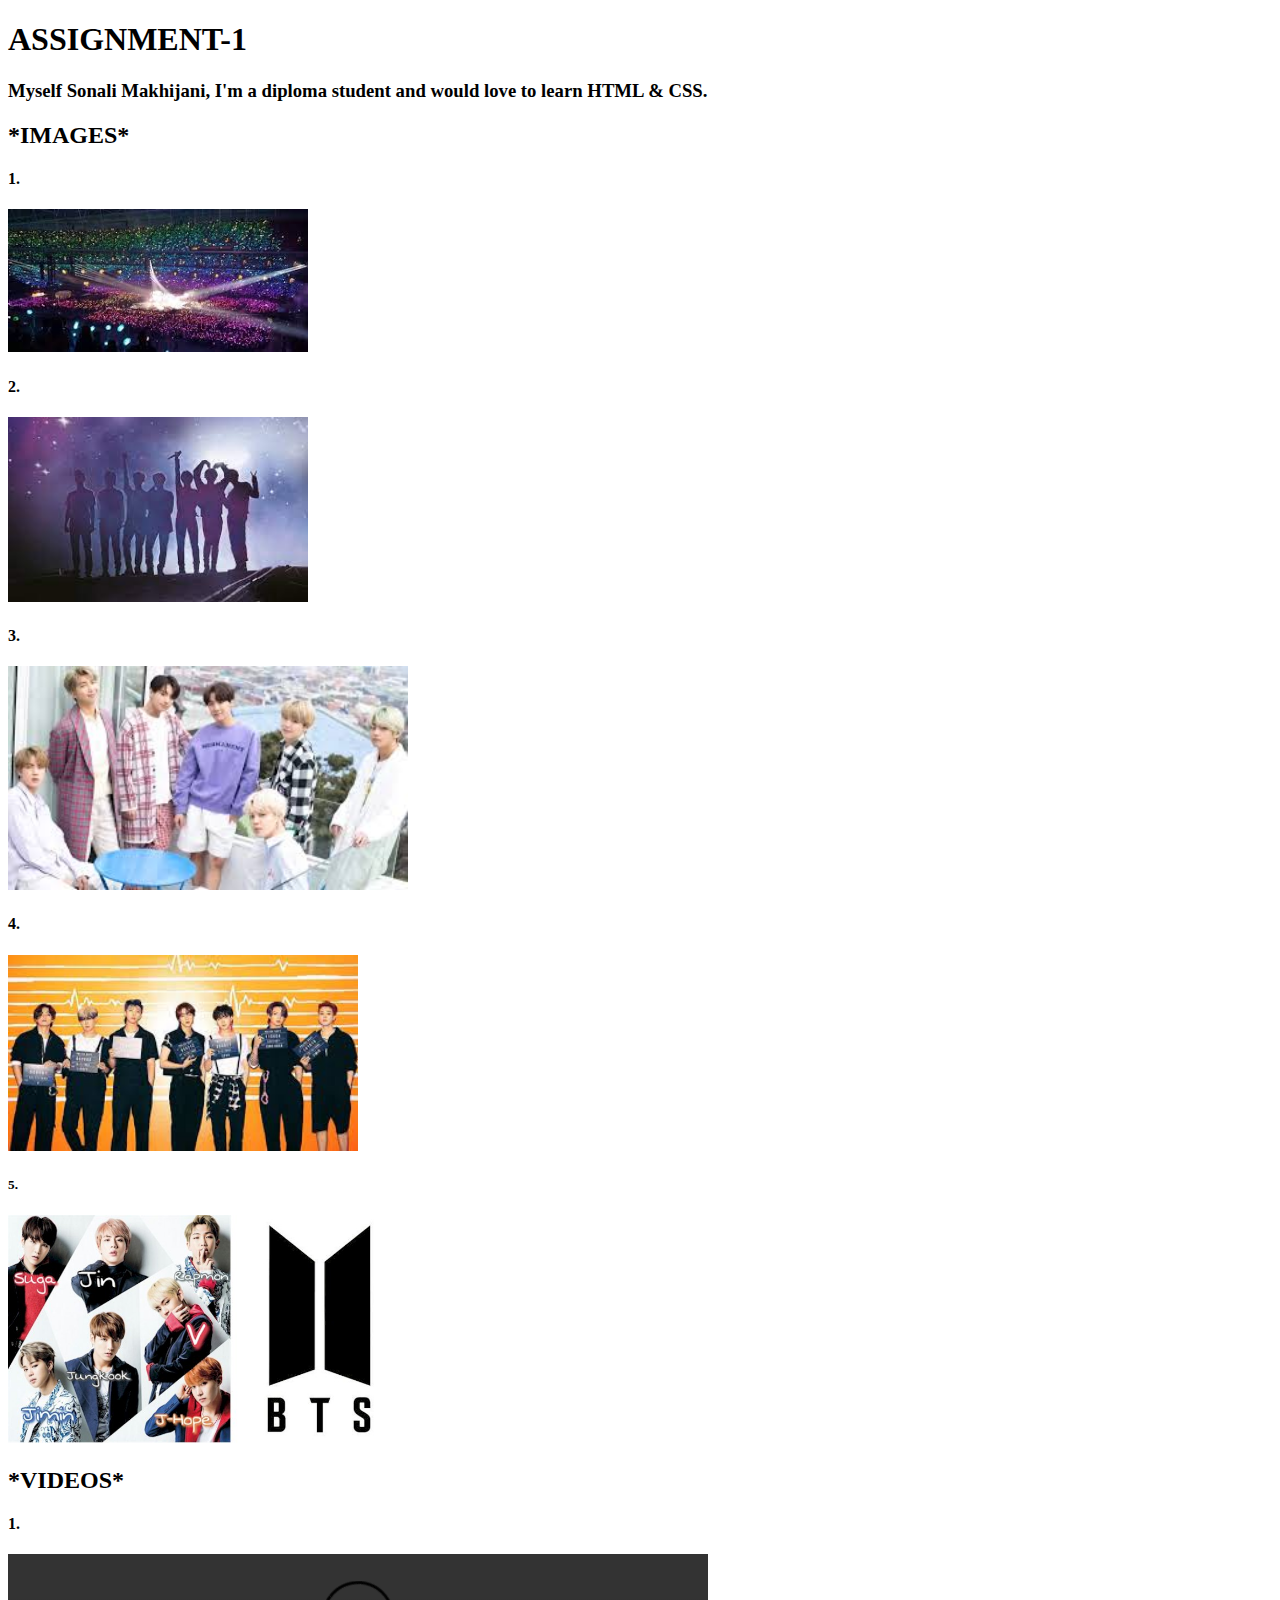
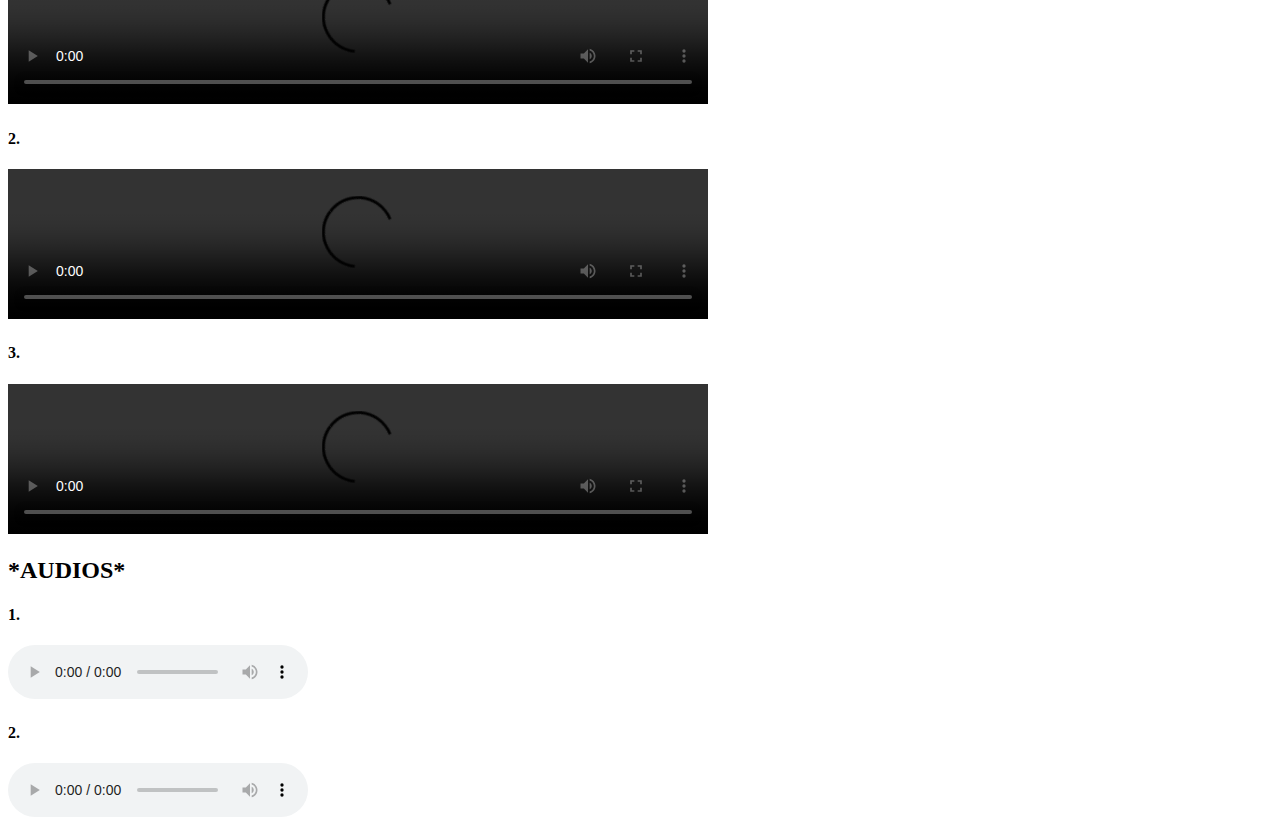
==== assignment-1/assignment-1.html @ 495c0bf2 "assignment-1" ====
<!DOCTYPE html>
<html>
<head> 
      <title>BTS</title>
      <h1>ASSIGNMENT-1</h1>
      <h3>Myself Sonali Makhijani, I'm a diploma student and would love to learn HTML & CSS.    </h3>
      <link rel="icon" href="images/btslogo.jpg"/> 

</head>

<body>
      <h2>*IMAGES*</h2>
      <h4>1.</h4>
      <img src="images/concert.jpg" width="300" alt="bts"/>
      <h4>2.</h4>
      <img src="images/concert2.jpg" width="300"alt="bts" />
      <h4>3.</h4>
      <img src="images/sowozoo.jpg" width="400" alt="bts"/>
      <h4>4.</h4>
      <img src="images/cuffs.jpg" width="350" alt="bts"/>
      <h5>5.</h5>
      <img src="images/bts1.jpg" width="400" alt="bts"/>

      <h2>*VIDEOS*</h2>
      <h4>1.</h4>
      <video controls width="700" >
            <source src="videos/video1.webm" />
      </video>
      <h4>2.</h4>
      <video controls  width="700"  >
            <source src="videos/video2.webm" />
      </video>
      <h4>3.</h4>
      <video controls width="700" >
            <source src="videos/video3.webm" />
      </video>

      <h2>*AUDIOS*</h2>
      <H4>1.</H4>
      <audio controls src="audios/audio1.mp3"></audio>
      <h4>2.</h4>
      <audio controls src="audios/audio2.mp3"></audio>
      
      
</body>
</html>
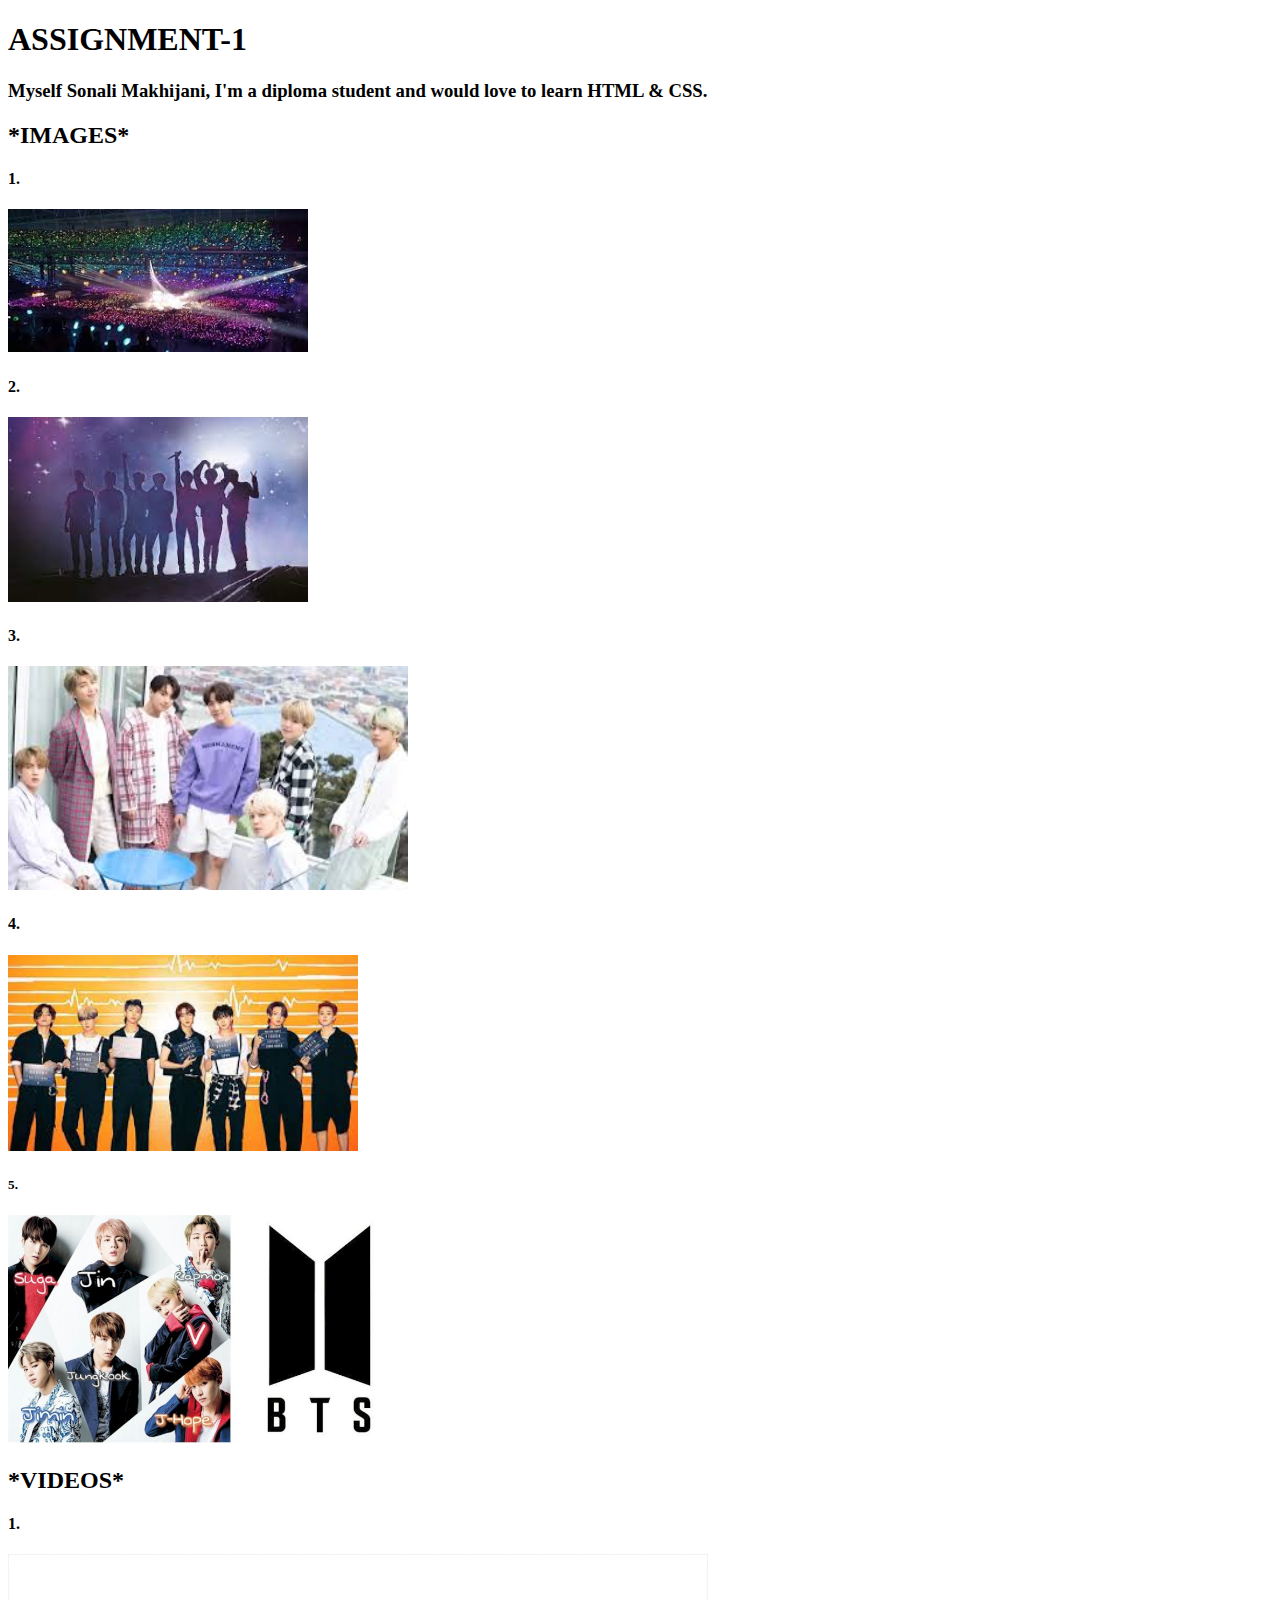
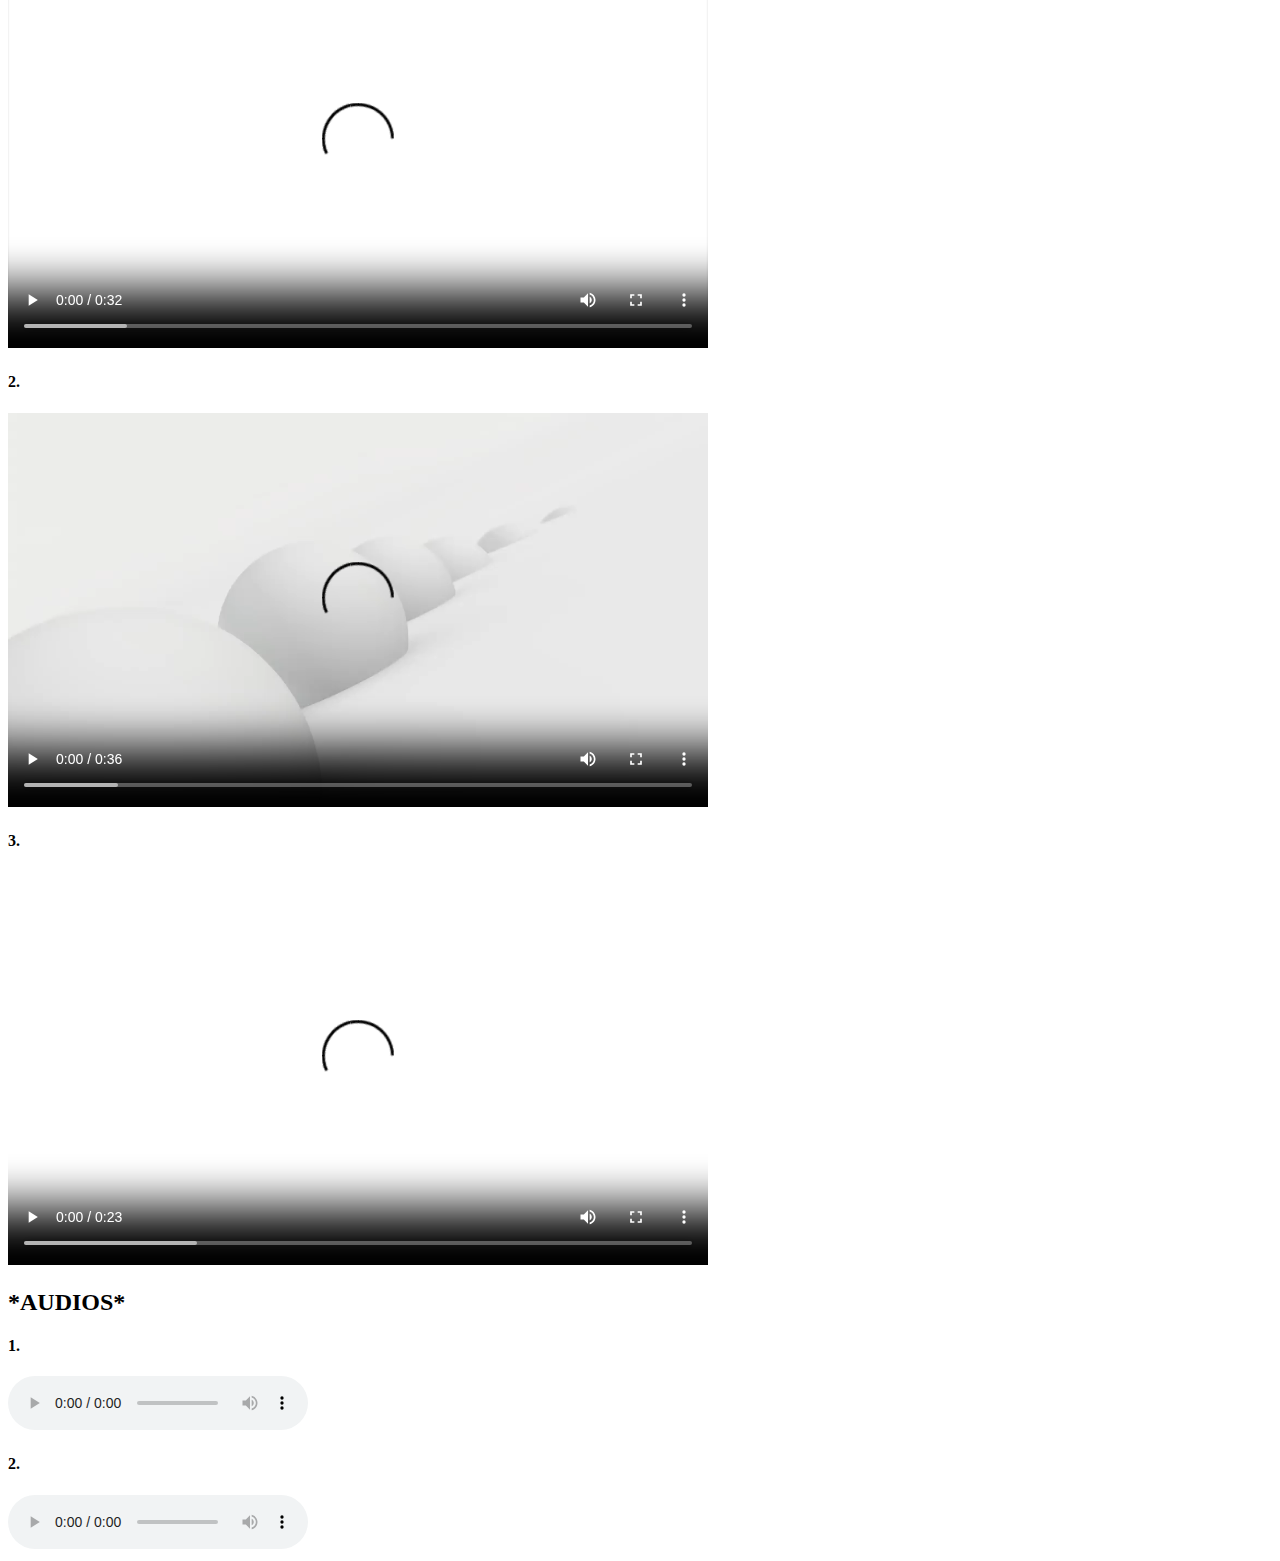
==== commit d3c5f4dd: "Update assignment-1.html" ====
--- a/assignment-1/assignment-1.html
+++ b/assignment-1/assignment-1.html
@@ -24,15 +24,15 @@
       <h2>*VIDEOS*</h2>
       <h4>1.</h4>
       <video controls width="700" >
-            <source src="videos/video1.webm" />
+            <source src="videos/video1.mp4" />
       </video>
       <h4>2.</h4>
       <video controls  width="700"  >
-            <source src="videos/video2.webm" />
+            <source src="videos/video2.mp4" />
       </video>
       <h4>3.</h4>
       <video controls width="700" >
-            <source src="videos/video3.webm" />
+            <source src="videos/video3.mp4" />
       </video>
 
       <h2>*AUDIOS*</h2>
@@ -43,4 +43,4 @@
       
       
 </body>
-</html>+</html>
